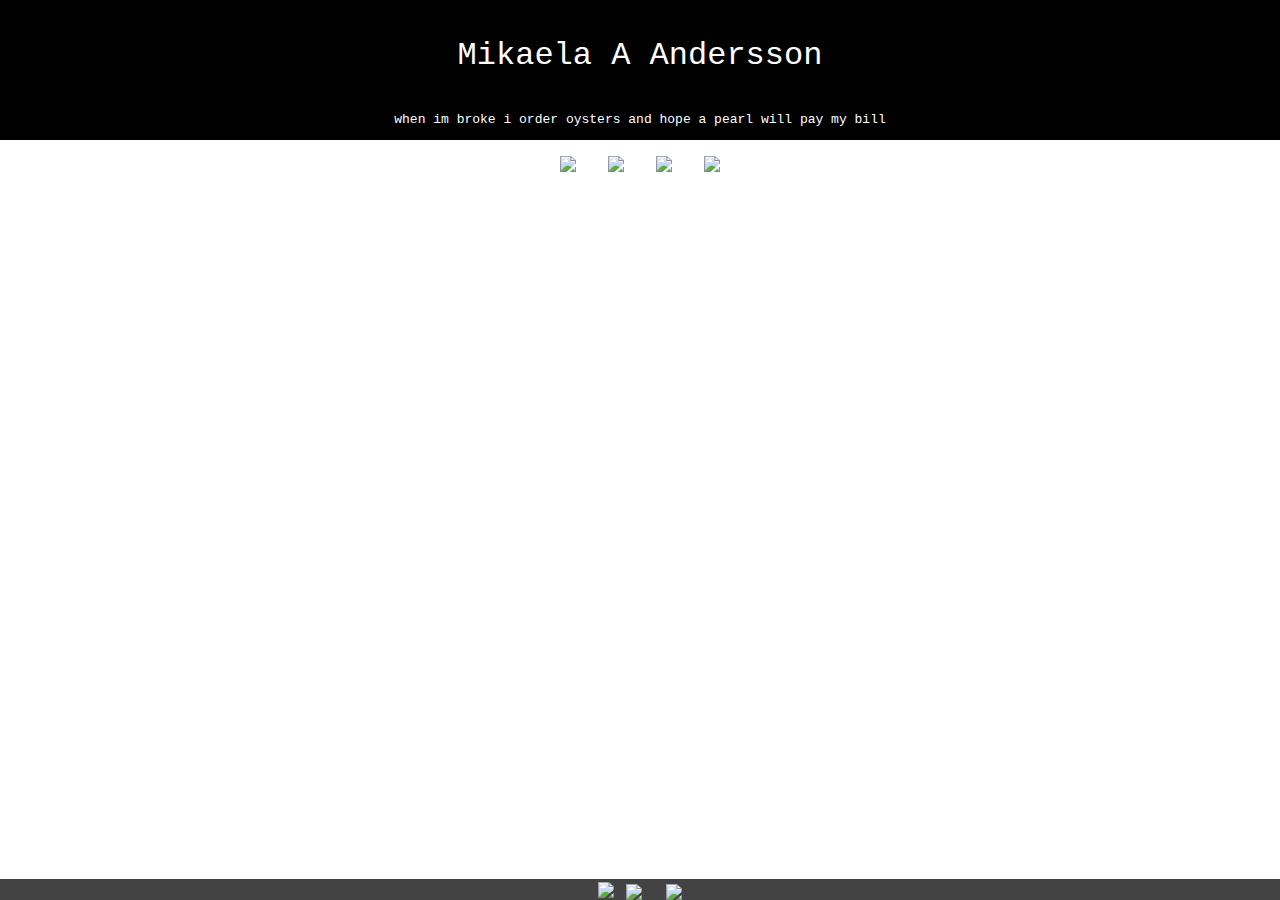
==== index.html @ 9d7e4db1 "cleaned up the files" ====
<!DOCTYPE html>
<html lang="en">

<head>
    <meta charset="UTF-8">
    <meta name="viewport" content="width=device-width, initial-scale=1.0">
    <title>Mikaela A Andersson</title>
    <link rel="stylesheet" href="styles.css">
    <link rel="stylesheet" href="./slideshows.css">

    <script defer src="main.js"></script>
    <script defer src="slideshows.js"></script>
</head>

<body>
    <header>
        <h1 class="flex justify-center padding name">
            <a href="index.html">Mikaela A Andersson</a>
        </h1>
        <p class="flex justify-center quote">
            when im broke i order oysters and hope a pearl will pay my bill
        </p>

    </header>

    <main>
        <div class="flex justify-center relative main-pictures">
            <div id="music-picture" class="relative">
                <img class="padding" src="Images/music.jpg">
                <p class="overlay-text">music</p>
            </div>
            <div id="travel-picture" class="relative">
                <img class="padding" src="Images/travel.jpg">
                <p class="overlay-text">travel</p>
            </div>
            <div id="mikaela-picture" class="relative">
                <img class="padding" src="Images/mikaela.jpg">
                <p class="overlay-text">mikaela</p>
            </div>
            <div id="art-picture" class="relative">
                <img class="padding" src="Images/art.jpg">
                <p class="overlay-text">art</p>
            </div>
        </div>

        <div class="flex justify-center container">
            <p id="changeText" class="change-text"></p>
            <div id="aboutMusic" class="display-none">
                <p>This is my current Spotify-playlist.<br> I listen to music
                    around 80.000<br> minutes per year and it is the quickest<br> way of getting my head in the right
                    space.<br><iframe class="padding"
                        src="https://open.spotify.com/embed/playlist/73sSxZZofijcNEuVfYN2l4" width="300" height="380"
                        frameborder="0" allowtransparency="true" allow="encrypted-media"></iframe>
                </p>
            </div>
            <div id="aboutMe" class="display-none">
                <p>Hi. I am Mikaela, from the cold north in Sweden.<br> I like being
                    creative and these four pictures are<br>what trigger my creativity the most.<br> I am currently
                    studying
                    to become an<br> Front End Developer at Medieinstituet, Gothenburg.<br> It's fun and extremely hard
                    work, but I like to learn new<br> things so hopefully I will learn this too.<br>
                    <img class="padding" src="./Images/selfportrait.jpeg"><img class="padding"
                        src="./Images/resume.png">
                </p>
            </div>
            <div id="aboutArt" class="display-none">
                <p>This is my so called art. I've been taking photographs<br>
                    since I was bout 10 or 11. I love it.<br></p>

                <!--ART PICTURES-->
                <div class="slideshow-container">
                    <div class="slide-pics1 fade"><img src="./Images/art-folder/img1.jpg"></div>
                    <div class="slide-pics1 fade"><img src="./Images/art-folder/img3.jpeg"></div>
                    <div class="slide-pics1 fade"><img src="./Images/art-folder/img4.jpeg"></div>
                    <div class="slide-pics1 fade"><img src="./Images/art-folder/img5.jpeg"></div>
                    <div class="slide-pics1 fade"><img src="./Images/art-folder/img6.jpeg"></div>
                    <div class="slide-pics1 fade"><img src="./Images/art-folder/img7.jpg"></div>
                    <div class="slide-pics1 fade"><img src="./Images/art-folder/img9.jpeg"></div>
                    <div class="slide-pics1 fade"><img src="./Images/art-folder/img10.jpeg"></div>
                    <div class="slide-pics1 fade"><img src="./Images/art-folder/img11.jpeg"></div>
                    <div class="slide-pics1 fade"><img src="./Images/art-folder/img12.jpeg"></div>
                    <div class="slide-pics1 fade"><img src="./Images/art-folder/img13.jpg"></div>
                    <div class="slide-pics1 fade"><img src="./Images/art-folder/img15.jpeg"></div>
                    <div class="slide-pics1 fade"><img src="./Images/art-folder/img16.jpg"></div>
                    <div class="slide-pics1 fade"><img src="./Images/art-folder/img18.jpg"></div>
                    <a class="prev" onclick="plusSlides(-1, 0)">&#10094</a>
                    <a class="next" onclick="plusSlides(1, 0)">&#10095</a>
                </div>
            </div>
            <div id="aboutTravel" class="display-none">
                <p>Travel is a privilege and I am so thankful for the travels I have been<br>able to go on. These
                    pictures are from<br> Vietnam, England and Prague.<br></p>

                <!--TRAVEL PICTURES-->
                <div class="slideshow-container">
                    <div class="slide-pics2 fade"><img src="./Images/travel-folder/vietnam/img1.jpeg"></div>
                    <div class="slide-pics2 fade"><img src="./Images/travel-folder/vietnam/img2.jpeg"></div>
                    <div class="slide-pics2 fade"><img src="./Images/travel-folder/vietnam/img3.jpeg"></div>
                    <div class="slide-pics2 fade"><img src="./Images/travel-folder/vietnam/img4.jpeg"></div>
                    <div class="slide-pics2 fade"><img src="./Images/travel-folder/vietnam/img5.jpeg"></div>
                    <div class="slide-pics2 fade"><img src="./Images/travel-folder/vietnam/img6.jpeg"></div>
                    <div class="slide-pics2 fade"><img src="./Images/travel-folder/vietnam/img7.jpeg"></div>
                    <div class="slide-pics2 fade"><img src="./Images/travel-folder/vietnam/img8.jpeg"></div>
                    <div class="slide-pics2 fade"><img src="./Images/travel-folder/london/img1.jpeg"></div>
                    <div class="slide-pics2 fade"><img src="./Images/travel-folder/london/img3.jpeg"></div>
                    <div class="slide-pics2 fade"><img src="./Images/travel-folder/london/img4.jpeg"></div>
                    <div class="slide-pics2 fade"><img src="./Images/travel-folder/prauge/img1.jpeg"></div>
                    <div class="slide-pics2 fade"><img src="./Images/travel-folder/prauge/img2.jpeg"></div>
                    <div class="slide-pics2 fade"><img src="./Images/travel-folder/prauge/img3.jpeg"></div>
                    <div class="slide-pics2 fade"><img src="./Images/travel-folder/prauge/img4.jpeg"></div>
                    <div class="slide-pics2 fade"><img src="./Images/travel-folder/prauge/img7.jpeg"></div>
                    <div class="slide-pics2 fade"><img src="./Images/travel-folder/prauge/img5.jpeg"></div>
                    <div class="slide-pics2 fade"><img src="./Images/travel-folder/prauge/img6.jpeg"></div>
                    <div class="slide-pics2 fade"><img src="./Images/travel-folder/prauge/img8.jpg"></div>
                    <a class="prev" onclick="plusSlides(-1, 1)">&#10094</a>
                    <a class="next" onclick="plusSlides(1, 1)">&#10095</a>
                </div>
            </div>
        </div>
    </main>

    <footer class="flex justify-center">
        <div class="icons">
            <a href="https://www.instagram.com/kajandersson/" target="_blank">
                <img class="instagram" src="icons/pngegg.png">
            </a>
        </div>
        <div class="icons">
            <a href="https://github.com/MikaelaAnd" target="_blank">
                <img class="github" src="./icons/GitHub-Mark-Light-120px-plus.png"></a>
        </div>
        <div class="icons">
            <a href="https://www.linkedin.com/in/mikaelaaand/" target="_blank">
                <img class="linkedin" src="./icons/linkedin.png"></a>
        </div>
    </footer>
</body>

</html>
---- styles.css ----
body {
    margin: 0;
    border: 0;
    background-color: white;
    color: black;
    font-family: 'Courier New', Courier, monospace;

    display: grid;
    grid-template-rows: repeat(auto-fill, minmax(1fr, 1fr, 1fr, 1fr));
    grid-template-areas: 
        "header header header header"
        "main main main main"
        "footer footer footer footer"
}

/* STRUCTURE */

header {
    grid-area: header;
    background-color: black;
    color: white;
}

main {
    grid-area: main;
    grid-auto-rows: 2rem;
    margin-bottom: 5rem;
    overflow: hidden;
}

footer {
    grid-area: footer;
    position: fixed;
    bottom: 0;
    left: 0;
    right: 0;

    background-color: rgb(68, 67, 67);
    color: white;
}

/* HEADER */

header > h1 {
    font-weight: lighter;
}

header h1 > a:visited {
    text-decoration: none;
    color: white;
    font-size: xx-large;
}

header h1 > a:hover {
    text-decoration: none;
    color: rgb(68, 67, 67);
    font-size: xx-large;
}

header h1 > a:link {
    text-decoration: none;
    color: white;
    font-size: xx-large;
}

.quote {
    font-size: small;
}

/* MAIN */

main > div {
    flex-wrap: wrap;
}

img {
    width: 20rem;
    height: auto;
}

main > p:visited {
    text-decoration: none;
}

.main-pictures img:hover {
    opacity: 20%;
}

.overlay-text {
    position: absolute;
    top: 50%;
    left: 50%;
    transform: translate(-50%, -50%);
    color: white;
}

.relative {
    position: relative;
}

.container {
    text-align: center;
}

/* FOOTER */

.icons:hover {
    opacity: 30%;
}

.instagram {
    margin-right: .3rem;
    margin-top: .2rem;
    width: 4rem;
    height: auto;
}

.github {
    margin-left: .5rem;
    margin-right: .5rem;
    margin-top: .3rem;
    width: 2rem;
    height: auto;
}

.linkedin {
    margin-left: 1rem;
    margin-top: .3rem;
    width: 2.2rem;
    height: auto;
}

/*RE-USABLE CLASSES*/

.display-none {
    display: none;
}

.flex {
    display: flex;
}

.justify-center {
    justify-content: center;
}

.padding {
    padding: 1rem;
}

/* BUTTONS */

.slideshow-art > ul {
    display: flex;
    margin: 0;
    padding: 0;
    overflow: hidden;
}

.slideshow-art > li {
    display: block;
    list-style: none;
}

button.prev {
    position: absolute;
    left: 0;
    top: 30rem;
}

button.next {
    position: absolute;
    right: 0;
    top: 30rem;
}

button.prev, button.next {
    display: flex;
    font-size: 32px;
    align-items: center;
    justify-content: center;
    color: #fff;
    background-color: black;
    border-radius: 50%;
    border: none;
    opacity: 80%;
    width: 44px;
    height: 44px;
}
---- slideshows.css ----
.slideshow-container {
    position: relative;
}

.slide-pics1, .slide-pics2 {
    display: none;
}
img {
    vertical-align: middle;
}

.prev, .next {
    cursor: pointer;
    position: absolute;
    top: 50%;
    width: auto;
    margin-top: -22px;
    padding: 16px;
    color: black;
    font-size: bold;
    font-size: 18px;
    transition: .6s ease;
    border-radius: 0 3px 3px 0;
}

.next {
    right: 0;
    border-radius: 50%;
}

.prev {
    left: 0;
    border-radius: 50%;
}

.prev:hover, .next:hover {
    opacity: 30%;
}

.fade {
    -webkit-animation-name: fade;
    -webkit-animation-duration: 1.5s;
    animation-name: fade;
    animation-duration: 1.5s;
}

@-webkit-keyframes fade {
    from {opacity: .4}
    to {opacity: 1}
}

@keyframes fade {
    from {opacity: .4}
    to {opacity: 1}
}
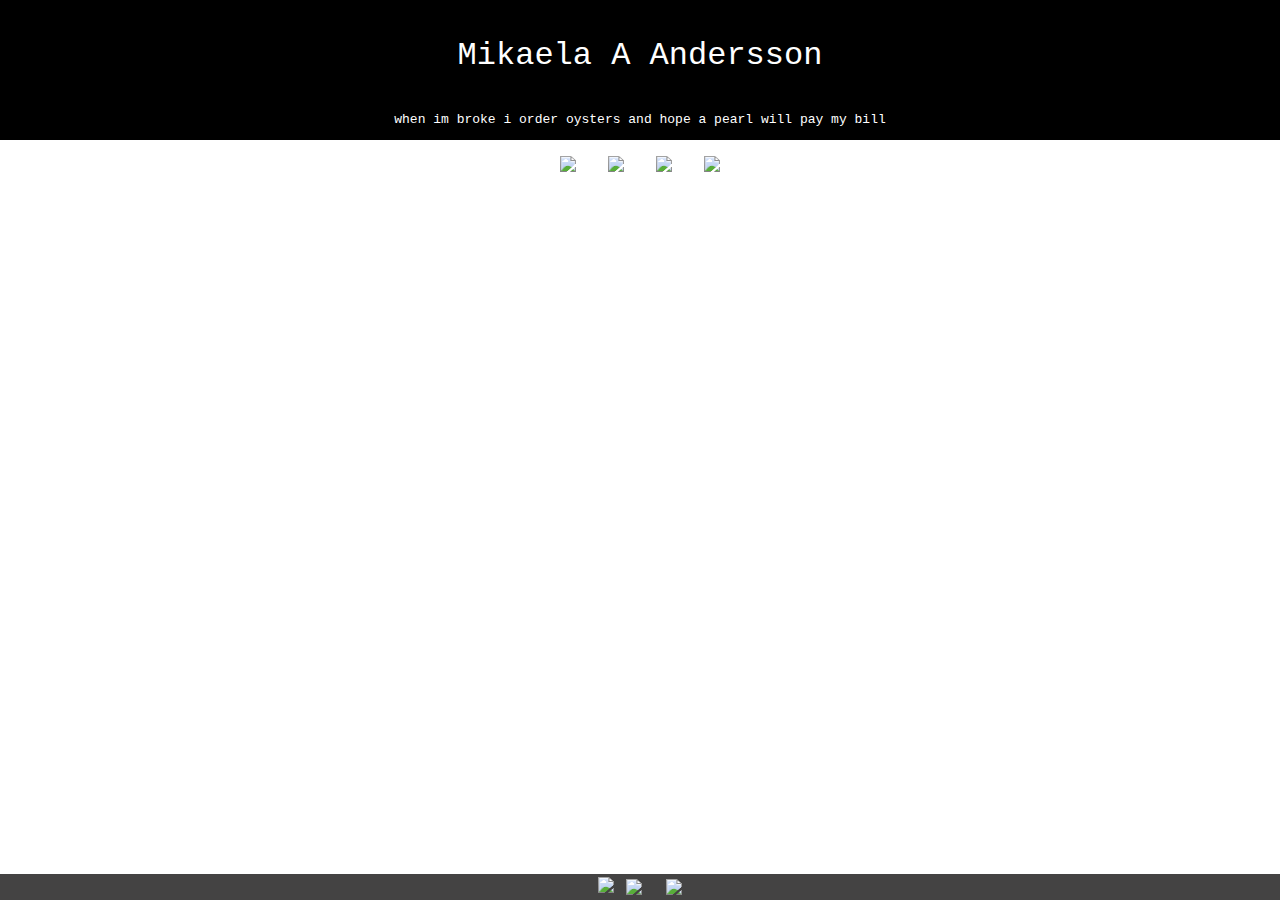
==== commit c1e8bb85: "fixed relative link" ====
--- a/index.html
+++ b/index.html
@@ -7,38 +7,39 @@
     <title>Mikaela A Andersson</title>
     <link rel="stylesheet" href="styles.css">
     <link rel="stylesheet" href="./slideshows.css">
-
+    <link rel="stylesheet" href="./smallscreen.css">
     <script defer src="main.js"></script>
     <script defer src="slideshows.js"></script>
 </head>
 
 <body>
     <header>
-        <h1 class="flex justify-center padding name">
-            <a href="index.html">Mikaela A Andersson</a>
-        </h1>
-        <p class="flex justify-center quote">
-            when im broke i order oysters and hope a pearl will pay my bill
-        </p>
+ 
+            <h1 class="flex justify-center padding name">
+                <a href="./index.html">Mikaela A Andersson</a>
+            </h1>
+            <p class="flex justify-center quote">
+                when im broke i order oysters and hope a pearl will pay my bill
+            </p>
 
     </header>
 
     <main>
         <div class="flex justify-center relative main-pictures">
             <div id="music-picture" class="relative">
-                <img class="padding" src="Images/music.jpg">
+                <img class="padding" src="./Images/music.jpg">
                 <p class="overlay-text">music</p>
             </div>
             <div id="travel-picture" class="relative">
-                <img class="padding" src="Images/travel.jpg">
+                <img class="padding" src="./Images/travel.jpg">
                 <p class="overlay-text">travel</p>
             </div>
             <div id="mikaela-picture" class="relative">
-                <img class="padding" src="Images/mikaela.jpg">
+                <img class="padding" src="./Images/mikaela.jpg">
                 <p class="overlay-text">mikaela</p>
             </div>
             <div id="art-picture" class="relative">
-                <img class="padding" src="Images/art.jpg">
+                <img class="padding" src="./Images/art.jpg">
                 <p class="overlay-text">art</p>
             </div>
         </div>
@@ -46,21 +47,20 @@
         <div class="flex justify-center container">
             <p id="changeText" class="change-text"></p>
             <div id="aboutMusic" class="display-none">
-                <p>This is my current Spotify-playlist.<br> I listen to music
-                    around 80.000<br> minutes per year and it is the quickest<br> way of getting my head in the right
+                <p>This is my current Spotify playlist.<br> I listen to music
+                    around 80.000<br> minutes per year. It is the quickest<br> way of getting my head in the right
                     space.<br><iframe class="padding"
                         src="https://open.spotify.com/embed/playlist/73sSxZZofijcNEuVfYN2l4" width="300" height="380"
                         frameborder="0" allowtransparency="true" allow="encrypted-media"></iframe>
                 </p>
             </div>
             <div id="aboutMe" class="display-none">
-                <p>Hi. I am Mikaela, from the cold north in Sweden.<br> I like being
-                    creative and these four pictures are<br>what trigger my creativity the most.<br> I am currently
-                    studying
-                    to become an<br> Front End Developer at Medieinstituet, Gothenburg.<br> It's fun and extremely hard
-                    work, but I like to learn new<br> things so hopefully I will learn this too.<br>
-                    <img class="padding" src="./Images/selfportrait.jpeg"><img class="padding"
-                        src="./Images/resume.png">
+                <p>Hi. I am Mikaela, from the cold north of Sweden.<br> I like being
+                    creative. I am currently
+                    studying to become<br> a Front End Developer at Medieinstitutet, Gothenburg.<br> It's fun and
+                    extremely hard work, but I like to learn <br>new things and if it's not hard you are not learning.
+                </p>
+                <img class="padding" src="./Images/selfportrait.jpeg"><img class="padding" src="./Images/resume.png">
                 </p>
             </div>
             <div id="aboutArt" class="display-none">
--- a/slideshows.css
+++ b/slideshows.css
@@ -1,3 +1,5 @@
+/* PICTURES */
+
 .slideshow-container {
     position: relative;
 }
@@ -5,9 +7,8 @@
 .slide-pics1, .slide-pics2 {
     display: none;
 }
-img {
-    vertical-align: middle;
-}
+
+/* BUTTONS */
 
 .prev, .next {
     cursor: pointer;
@@ -37,12 +38,15 @@
     opacity: 30%;
 }
 
+/* ANIMATIONS */
+
 .fade {
     -webkit-animation-name: fade;
     -webkit-animation-duration: 1.5s;
     animation-name: fade;
     animation-duration: 1.5s;
 }
+
 
 @-webkit-keyframes fade {
     from {opacity: .4}
--- a/smallscreen.css
+++ b/smallscreen.css
@@ -0,0 +1,22 @@
+@media (max-width: 351px) {
+    
+    body {
+        background: red;
+        display: flex;
+        flex-wrap: wrap;
+    }
+
+    img {
+        max-width: 10rem;
+    }
+
+    iframe {
+        max-width: 10rem;
+    }
+    
+    .main-pictures {
+        width: 100%;
+        height: auto;
+    }
+}
+
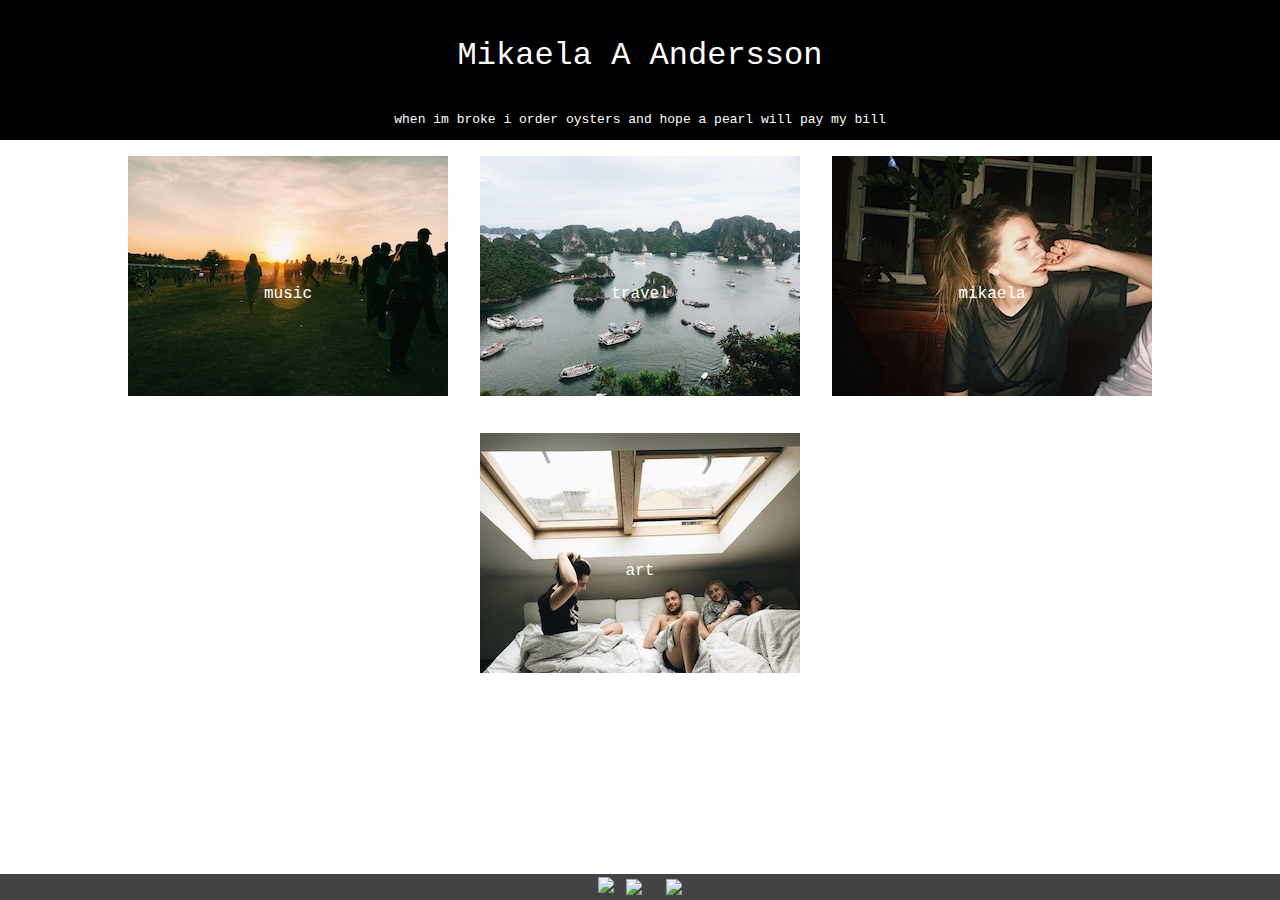
==== commit 3dfac8db: "clarified code" ====
--- a/index.html
+++ b/index.html
@@ -14,13 +14,13 @@
 
 <body>
     <header>
- 
-            <h1 class="flex justify-center padding name">
-                <a href="./index.html">Mikaela A Andersson</a>
-            </h1>
-            <p class="flex justify-center quote">
-                when im broke i order oysters and hope a pearl will pay my bill
-            </p>
+
+        <h1 class="flex justify-center padding name">
+            <a href="./index.html">Mikaela A Andersson</a>
+        </h1>
+        <p class="flex justify-center quote">
+            when im broke i order oysters and hope a pearl will pay my bill
+        </p>
 
     </header>
 
@@ -45,7 +45,9 @@
         </div>
 
         <div class="flex justify-center container">
-            <p id="changeText" class="change-text"></p>
+            <p id="changeText" class="change-text">
+                <!-- Different content will be here -->
+            </p>
             <div id="aboutMusic" class="display-none">
                 <p>This is my current Spotify playlist.<br> I listen to music
                     around 80.000<br> minutes per year. It is the quickest<br> way of getting my head in the right
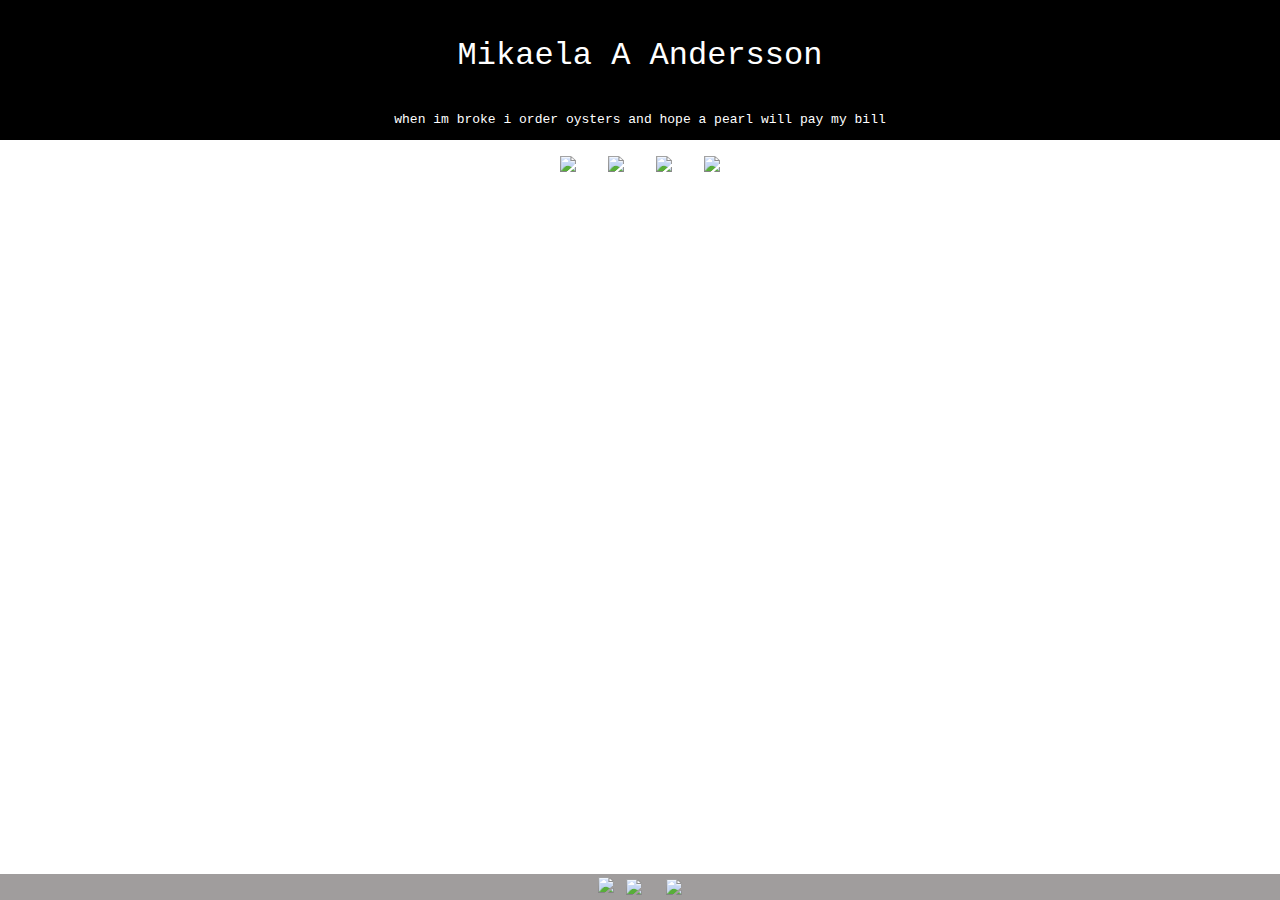
==== commit bc8df043: "changed internship period" ====
--- a/index.html
+++ b/index.html
@@ -27,19 +27,19 @@
     <main>
         <div class="flex justify-center relative main-pictures">
             <div id="music-picture" class="relative">
-                <img class="padding" src="./Images/music.jpg">
+                <img class="padding" src="./assets/music.jpg">
                 <p class="overlay-text">music</p>
             </div>
             <div id="travel-picture" class="relative">
-                <img class="padding" src="./Images/travel.jpg">
+                <img class="padding" src="./assets/travel.jpg">
                 <p class="overlay-text">travel</p>
             </div>
-            <div id="mikaela-picture" class="relative">
-                <img class="padding" src="./Images/mikaela.jpg">
+            <div id="resume-picture" class="relative">
+                <img class="padding" src="./assets/mikaela.jpg">
                 <p class="overlay-text">mikaela</p>
             </div>
             <div id="art-picture" class="relative">
-                <img class="padding" src="./Images/art.jpg">
+                <img class="padding" src="./assets/art.jpg">
                 <p class="overlay-text">art</p>
             </div>
         </div>
@@ -56,14 +56,29 @@
                         frameborder="0" allowtransparency="true" allow="encrypted-media"></iframe>
                 </p>
             </div>
-            <div id="aboutMe" class="display-none">
+            <div id="aboutMyWork" class="display-none">
                 <p>Hi. I am Mikaela, from the cold north of Sweden.<br> I like being
                     creative. I am currently
                     studying to become<br> a Front End Developer at Medieinstitutet, Gothenburg.<br> It's fun and
-                    extremely hard work, but I like to learn <br>new things and if it's not hard you are not learning.
+                    extremely hard work, but I like to learn <br>new things and if it's not hard you are not
+                    learning.<br>I have put my resume here and two pictures from my latest school projects.<br> There's
+                    also a link to my Github page down in the footer
+                    of the page.<br>
+                    I am also looking for an internship for SS22 (week 5 - 20), my contact information is in my resume below.
                 </p>
-                <img class="padding" src="./Images/selfportrait.jpeg"><img class="padding" src="./Images/resume.png">
-                </p>
+                <div class="work-photos flex">
+                    <div class="github-photo">
+                        <a href="https://github.com/TimothyGramnaes/Ball-game" target="_blank">
+                            <img class="padding flex" src="./assets/work-folder/ballgame.png">
+                        </a>
+                        <a href="https://github.com/MikaelaAnd/rapidapi-app" target="_blank">
+                            <img class="padding flex" src="./assets/work-folder/rapidapi.png">
+                        </a>
+                    </div>
+                    <a href="./assets/MikaelaCV.pdf" target="_blank" rel="noopener" class="">
+                        <img class="padding flex" src="./assets/work-folder/resume.png">
+                    </a>
+                </div>
             </div>
             <div id="aboutArt" class="display-none">
                 <p>This is my so called art. I've been taking photographs<br>
@@ -71,20 +86,20 @@
 
                 <!--ART PICTURES-->
                 <div class="slideshow-container">
-                    <div class="slide-pics1 fade"><img src="./Images/art-folder/img1.jpg"></div>
-                    <div class="slide-pics1 fade"><img src="./Images/art-folder/img3.jpeg"></div>
-                    <div class="slide-pics1 fade"><img src="./Images/art-folder/img4.jpeg"></div>
-                    <div class="slide-pics1 fade"><img src="./Images/art-folder/img5.jpeg"></div>
-                    <div class="slide-pics1 fade"><img src="./Images/art-folder/img6.jpeg"></div>
-                    <div class="slide-pics1 fade"><img src="./Images/art-folder/img7.jpg"></div>
-                    <div class="slide-pics1 fade"><img src="./Images/art-folder/img9.jpeg"></div>
-                    <div class="slide-pics1 fade"><img src="./Images/art-folder/img10.jpeg"></div>
-                    <div class="slide-pics1 fade"><img src="./Images/art-folder/img11.jpeg"></div>
-                    <div class="slide-pics1 fade"><img src="./Images/art-folder/img12.jpeg"></div>
-                    <div class="slide-pics1 fade"><img src="./Images/art-folder/img13.jpg"></div>
-                    <div class="slide-pics1 fade"><img src="./Images/art-folder/img15.jpeg"></div>
-                    <div class="slide-pics1 fade"><img src="./Images/art-folder/img16.jpg"></div>
-                    <div class="slide-pics1 fade"><img src="./Images/art-folder/img18.jpg"></div>
+                    <div class="slide-pics1 fade"><img src="./assets/art-folder/img1.jpg"></div>
+                    <div class="slide-pics1 fade"><img src="./assets/art-folder/img3.jpeg"></div>
+                    <div class="slide-pics1 fade"><img src="./assets/art-folder/img4.jpeg"></div>
+                    <div class="slide-pics1 fade"><img src="./assets/art-folder/img5.jpeg"></div>
+                    <div class="slide-pics1 fade"><img src="./assets/art-folder/img6.jpeg"></div>
+                    <div class="slide-pics1 fade"><img src="./assets/art-folder/img7.jpg"></div>
+                    <div class="slide-pics1 fade"><img src="./assets/art-folder/img9.jpeg"></div>
+                    <div class="slide-pics1 fade"><img src="./assets/art-folder/img10.jpeg"></div>
+                    <div class="slide-pics1 fade"><img src="./assets/art-folder/img11.jpeg"></div>
+                    <div class="slide-pics1 fade"><img src="./assets/art-folder/img12.jpeg"></div>
+                    <div class="slide-pics1 fade"><img src="./assets/art-folder/img13.jpg"></div>
+                    <div class="slide-pics1 fade"><img src="./assets/art-folder/img15.jpeg"></div>
+                    <div class="slide-pics1 fade"><img src="./assets/art-folder/img16.jpg"></div>
+                    <div class="slide-pics1 fade"><img src="./assets/art-folder/img18.jpg"></div>
                     <a class="prev" onclick="plusSlides(-1, 0)">&#10094</a>
                     <a class="next" onclick="plusSlides(1, 0)">&#10095</a>
                 </div>
@@ -95,25 +110,25 @@
 
                 <!--TRAVEL PICTURES-->
                 <div class="slideshow-container">
-                    <div class="slide-pics2 fade"><img src="./Images/travel-folder/vietnam/img1.jpeg"></div>
-                    <div class="slide-pics2 fade"><img src="./Images/travel-folder/vietnam/img2.jpeg"></div>
-                    <div class="slide-pics2 fade"><img src="./Images/travel-folder/vietnam/img3.jpeg"></div>
-                    <div class="slide-pics2 fade"><img src="./Images/travel-folder/vietnam/img4.jpeg"></div>
-                    <div class="slide-pics2 fade"><img src="./Images/travel-folder/vietnam/img5.jpeg"></div>
-                    <div class="slide-pics2 fade"><img src="./Images/travel-folder/vietnam/img6.jpeg"></div>
-                    <div class="slide-pics2 fade"><img src="./Images/travel-folder/vietnam/img7.jpeg"></div>
-                    <div class="slide-pics2 fade"><img src="./Images/travel-folder/vietnam/img8.jpeg"></div>
-                    <div class="slide-pics2 fade"><img src="./Images/travel-folder/london/img1.jpeg"></div>
-                    <div class="slide-pics2 fade"><img src="./Images/travel-folder/london/img3.jpeg"></div>
-                    <div class="slide-pics2 fade"><img src="./Images/travel-folder/london/img4.jpeg"></div>
-                    <div class="slide-pics2 fade"><img src="./Images/travel-folder/prauge/img1.jpeg"></div>
-                    <div class="slide-pics2 fade"><img src="./Images/travel-folder/prauge/img2.jpeg"></div>
-                    <div class="slide-pics2 fade"><img src="./Images/travel-folder/prauge/img3.jpeg"></div>
-                    <div class="slide-pics2 fade"><img src="./Images/travel-folder/prauge/img4.jpeg"></div>
-                    <div class="slide-pics2 fade"><img src="./Images/travel-folder/prauge/img7.jpeg"></div>
-                    <div class="slide-pics2 fade"><img src="./Images/travel-folder/prauge/img5.jpeg"></div>
-                    <div class="slide-pics2 fade"><img src="./Images/travel-folder/prauge/img6.jpeg"></div>
-                    <div class="slide-pics2 fade"><img src="./Images/travel-folder/prauge/img8.jpg"></div>
+                    <div class="slide-pics2 fade"><img src="./assets/travel-folder/vietnam/img1.jpeg"></div>
+                    <div class="slide-pics2 fade"><img src="./assets/travel-folder/vietnam/img2.jpeg"></div>
+                    <div class="slide-pics2 fade"><img src="./assets/travel-folder/vietnam/img3.jpeg"></div>
+                    <div class="slide-pics2 fade"><img src="./assets/travel-folder/vietnam/img4.jpeg"></div>
+                    <div class="slide-pics2 fade"><img src="./assets/travel-folder/vietnam/img5.jpeg"></div>
+                    <div class="slide-pics2 fade"><img src="./assets/travel-folder/vietnam/img6.jpeg"></div>
+                    <div class="slide-pics2 fade"><img src="./assets/travel-folder/vietnam/img7.jpeg"></div>
+                    <div class="slide-pics2 fade"><img src="./assets/travel-folder/vietnam/img8.jpeg"></div>
+                    <div class="slide-pics2 fade"><img src="./assets/travel-folder/london/img1.jpeg"></div>
+                    <div class="slide-pics2 fade"><img src="./assets/travel-folder/london/img3.jpeg"></div>
+                    <div class="slide-pics2 fade"><img src="./assets/travel-folder/london/img4.jpeg"></div>
+                    <div class="slide-pics2 fade"><img src="./assets/travel-folder/prauge/img1.jpeg"></div>
+                    <div class="slide-pics2 fade"><img src="./assets/travel-folder/prauge/img2.jpeg"></div>
+                    <div class="slide-pics2 fade"><img src="./assets/travel-folder/prauge/img3.jpeg"></div>
+                    <div class="slide-pics2 fade"><img src="./assets/travel-folder/prauge/img4.jpeg"></div>
+                    <div class="slide-pics2 fade"><img src="./assets/travel-folder/prauge/img7.jpeg"></div>
+                    <div class="slide-pics2 fade"><img src="./assets/travel-folder/prauge/img5.jpeg"></div>
+                    <div class="slide-pics2 fade"><img src="./assets/travel-folder/prauge/img6.jpeg"></div>
+                    <div class="slide-pics2 fade"><img src="./assets/travel-folder/prauge/img8.jpg"></div>
                     <a class="prev" onclick="plusSlides(-1, 1)">&#10094</a>
                     <a class="next" onclick="plusSlides(1, 1)">&#10095</a>
                 </div>
--- a/styles.css
+++ b/styles.css
@@ -4,13 +4,13 @@
     background-color: white;
     color: black;
     font-family: 'Courier New', Courier, monospace;
-
+    
     display: grid;
-    grid-template-rows: repeat(auto-fill, minmax(1fr, 1fr, 1fr, 1fr));
+    grid-template-rows: repeat(auto-fill, minmax(1fr));
     grid-template-areas: 
-        "header header header header"
-        "main main main main"
-        "footer footer footer footer"
+    "header header header header"
+    "main main main main"
+    "footer footer footer footer"
 }
 
 /* STRUCTURE */
@@ -23,9 +23,7 @@
 
 main {
     grid-area: main;
-    grid-auto-rows: 2rem;
     margin-bottom: 5rem;
-    overflow: hidden;
 }
 
 footer {
@@ -35,7 +33,7 @@
     left: 0;
     right: 0;
 
-    background-color: rgb(68, 67, 67);
+    background-color: rgb(160, 157, 157);
     color: white;
 }
 
@@ -73,11 +71,6 @@
     flex-wrap: wrap;
 }
 
-img {
-    width: 20rem;
-    height: auto;
-}
-
 main > p:visited {
     text-decoration: none;
 }
@@ -100,6 +93,19 @@
 
 .container {
     text-align: center;
+}
+
+.container > p {
+    padding-bottom: 1rem;    
+}
+
+.work-photos > img {
+    width: 15rem;
+    height: auto;
+}
+
+.github-photo {
+    flex-direction: column;
 }
 
 /* FOOTER */
@@ -130,7 +136,8 @@
     height: auto;
 }
 
-/*RE-USABLE CLASSES*/
+
+/* RE-USABLE CLASSES */
 
 .display-none {
     display: none;
@@ -147,43 +154,3 @@
 .padding {
     padding: 1rem;
 }
-
-/* BUTTONS */
-
-.slideshow-art > ul {
-    display: flex;
-    margin: 0;
-    padding: 0;
-    overflow: hidden;
-}
-
-.slideshow-art > li {
-    display: block;
-    list-style: none;
-}
-
-button.prev {
-    position: absolute;
-    left: 0;
-    top: 30rem;
-}
-
-button.next {
-    position: absolute;
-    right: 0;
-    top: 30rem;
-}
-
-button.prev, button.next {
-    display: flex;
-    font-size: 32px;
-    align-items: center;
-    justify-content: center;
-    color: #fff;
-    background-color: black;
-    border-radius: 50%;
-    border: none;
-    opacity: 80%;
-    width: 44px;
-    height: 44px;
-}--- a/smallscreen.css
+++ b/smallscreen.css
@@ -1,11 +1,7 @@
+/* SMALL SCREEN */
+
 @media (max-width: 351px) {
     
-    body {
-        background: red;
-        display: flex;
-        flex-wrap: wrap;
-    }
-
     img {
         max-width: 10rem;
     }
@@ -13,10 +9,5 @@
     iframe {
         max-width: 10rem;
     }
-    
-    .main-pictures {
-        width: 100%;
-        height: auto;
-    }
 }
 
